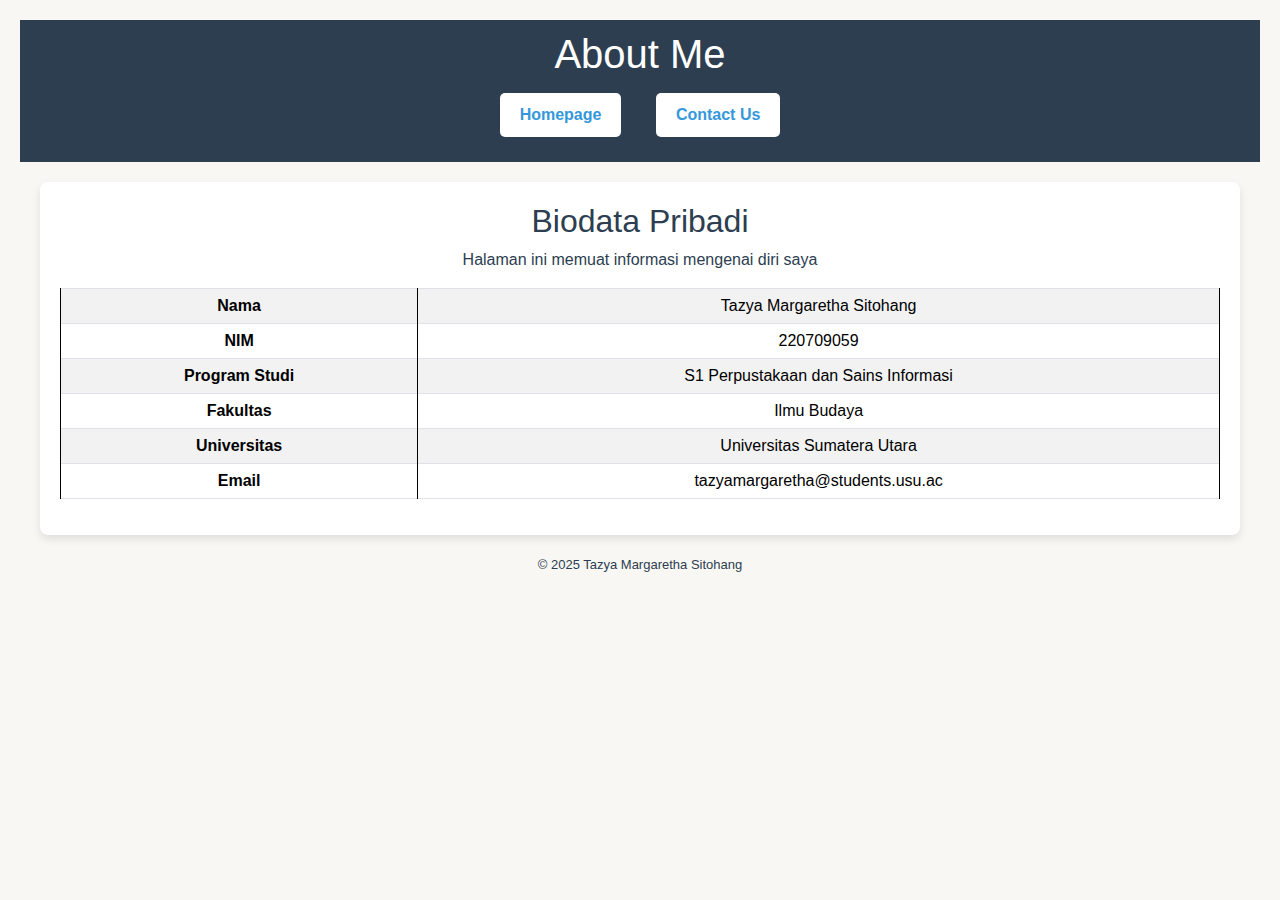
==== about-me.html @ 1593a3d0 "Update about-me.html" ====
<html>
<html lang="id">
<head>
    <meta charset="UTF-8">
    <meta name="viewport" content="width=device-width, initial-scale=1.0">
    <title>Biodata Pribadi</title>
    <link href="https://cdn.jsdelivr.net/npm/bootstrap@5.3.0/dist/css/bootstrap.min.css" rel="stylesheet">
    <link rel="stylesheet" href="styles.css">
 <style>
    .table-container {
    display: flex;
    justify-content: center;  
    align-items: center; 
    width: 100%;
    height: 50vh; 
    overflow-x: auto;
}
table {
    width: 50%; 
    max-width: 100%;
}
th, td {
    word-wrap: break-word;
    border: 1px solid black;
}
td {
    white-space: normal;
}
th {
    background-color: #ddd;
}
    </style>

</head>
<body>
<header>
    <h1>About Me</h1>
    <nav>
       <a href="index.html">Homepage</a>
       <a href="contact-us.html">Contact Us</a>
    </nav>
</header>
<div class="container">
    <h2 style="text-align: center;">Biodata Pribadi</h2>
    <p style="text-align: center;">Halaman ini memuat informasi mengenai diri saya</p>
    <div class="table-responsive">
    <table class="table table-striped table-bordered text-center">
        <tr>
            <th>Nama</th>
            <td>Tazya Margaretha Sitohang</td>
        </tr>
        <tr>
            <th>NIM</th>
            <td>220709059</td>
        </tr>
        <tr>
            <th>Program Studi</th>
            <td>S1 Perpustakaan dan Sains Informasi</td>
        </tr>
        <tr>
            <th>Fakultas</th>
            <td>Ilmu Budaya</td>
        </tr>
        <tr>
            <th>Universitas</th>
            <td>Universitas Sumatera Utara</td>
        </tr>
        <tr>
            <th>Email</th>
            <td>tazyamargaretha@students.usu.ac</td>
        </tr>
    </table>
    </div>
</div>
    
<footer>
    © 2025 Tazya Margaretha Sitohang
</footer>
<script src="https://cdn.jsdelivr.net/npm/bootstrap@5.3.0/dist/js/bootstrap.bundle.min.js"></script>
</body>
</html>
---- styles.css ----
body {
    font-family: Arial, sans-serif;
    background-color: #F9F7F3;
    margin: 0;
    padding: 20px;
    color: #2C3E50; 
}

header {
    background-color: #2C3E50; 
    color: white; 
    padding: 10px 0;
    text-align: center;
}

h1 {
    margin: 0;
}


nav {
    background-color: #2C3E50; 
    padding: 15px;
    text-align: center;
}

nav a {
    display: inline-block;
    background-color: #ffffff; 
    color: #2C3E50; 
    text-decoration: none;
    padding: 10px 20px; 
    margin: 0 10px; 
    border-radius: 5px; 
    font-weight: bold;
    transition: background-color 0.3s, color 0.3s;
}

nav a:hover {
    background-color: #f39c12; 
    color: white;
}

.container {
    width: 100%; 
    max-width: 1200px; 
    background-color: #FFFFFF;
    border-radius: 8px;
    padding: 20px;
    margin: 20px auto; 
    box-shadow: 0 4px 8px rgba(0, 0, 0, 0.1);
    box-sizing: border-box; 
}


footer {
    text-align: center;
    font-size: small;
    margin-top: 20px;
    color: #2C3E50; 
}

nav a {
    margin: 0 15px;
    color: #3498DB; 
    text-decoration: none;
}

nav a:hover {
    color: #2980B9; 
    text-decoration: underline;
}

ul {
    list-style-type: none;
    padding: 0;
}

li {
    margin: 5px 0;
}

button {
    background-color: #3498DB; 
    color: white; 
    border: none;
    padding: 10px 20px;
    border-radius: 5px;
    cursor: pointer;
}

button:hover {
    background-color: #2980B9; 
}

input {
    padding: 8px;
    margin: 10px;
    border: 1px solid #ccc;
    border-radius: 5px;
}

.hapus-btn {
    background-color: red;
    color: white;
    border: none;
    padding: 5px 10px;
    margin-left: 10px;
    cursor: pointer;
    border-radius: 5px;
    font-size: 12px;
}

.hapus-btn:hover {
    background-color: darkred;
}

.fade-in {
    animation: fadeIn 0.5s ease-in;
}

@keyframes fadeIn {
    from {
        opacity: 0;
        transform: translateY(-10px);
    }
    to {
        opacity: 1;
        transform: translateY(0);
    }
}

.fade-out {
    animation: fadeOut 0.5s ease-out;
}

@keyframes fadeOut {
    from {
        opacity: 1;
        transform: translateX(0);
    }
    to {
        opacity: 0;
        transform: translateX(20px);
    }
}

.koleksi-buku {
  font-family: Arial, sans-serif;
  margin: 20px;
}

.buku {
  border: 1px solid #ddd;
  padding: 15px;
  margin-bottom: 20px;
}

.buku img {
  width: 100px;
  height: auto;
}

.baca-sekarang {
  background-color: #2C3E50;
  color: white;
  padding: 10px 15px;
  text-decoration: none;
}

.popup {
    display: none; 
    position: fixed;
    z-index: 1;
    left: 0;
    top: 0;
    width: 100%;
    height: 100%;
    background-color: rgba(0, 0, 0, 0.5); 
}

.popup-content {
    background-color: #fff;
    margin: 15% auto;
    padding: 20px;
    border: 1px solid #888;
    width: 80%;
    text-align: center;
}

.close {
    color: #aaa;
    float: right;
    font-size: 28px;
    font-weight: bold;
}

.close:hover,
.close:focus {
    color: black;
    text-decoration: none;
    cursor: pointer;
}

@keyframes fadeIn {
    from { opacity: 0; }
    to { opacity: 1; }
}

.element {
    animation: fadeIn 1s ease-in-out;
}

.element {
    transition: all 0.5s ease;
}

.element:hover {
    background-color: blue;
    color: white;
}
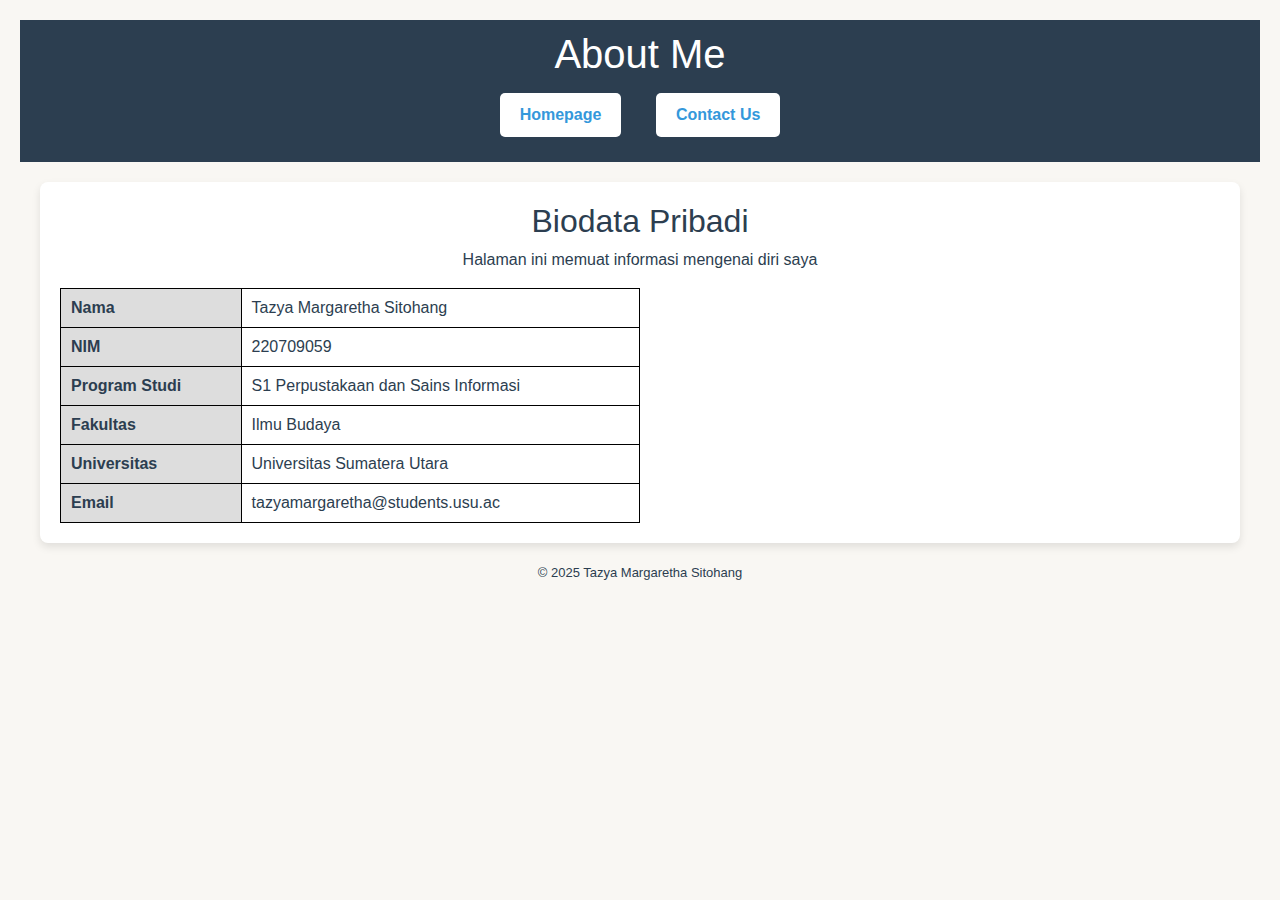
==== commit 03a0d7a8: "Update about-me.html" ====
--- a/about-me.html
+++ b/about-me.html
@@ -18,9 +18,11 @@
 table {
     width: 50%; 
     max-width: 100%;
+    border-collapse: collapse;
 }
 th, td {
     word-wrap: break-word;
+    padding: 10px;
     border: 1px solid black;
 }
 td {
@@ -44,7 +46,7 @@
     <h2 style="text-align: center;">Biodata Pribadi</h2>
     <p style="text-align: center;">Halaman ini memuat informasi mengenai diri saya</p>
     <div class="table-responsive">
-    <table class="table table-striped table-bordered text-center">
+    <table>
         <tr>
             <th>Nama</th>
             <td>Tazya Margaretha Sitohang</td>
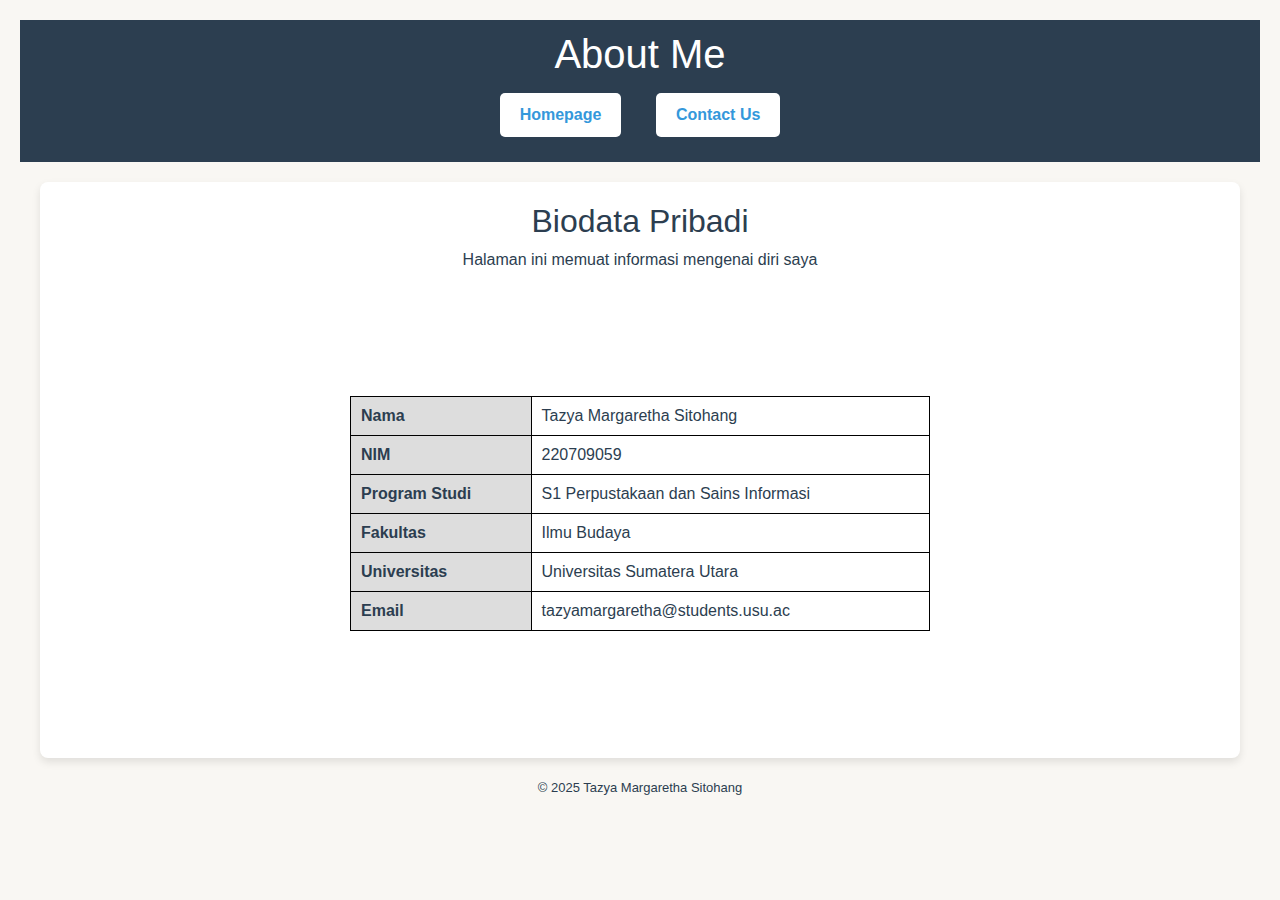
==== commit 10f843ee: "Update about-me.html" ====
--- a/about-me.html
+++ b/about-me.html
@@ -46,6 +46,7 @@
     <h2 style="text-align: center;">Biodata Pribadi</h2>
     <p style="text-align: center;">Halaman ini memuat informasi mengenai diri saya</p>
     <div class="table-responsive">
+    <div class="table-container">
     <table>
         <tr>
             <th>Nama</th>
@@ -73,6 +74,7 @@
         </tr>
     </table>
     </div>
+    </div>
 </div>
     
 <footer>
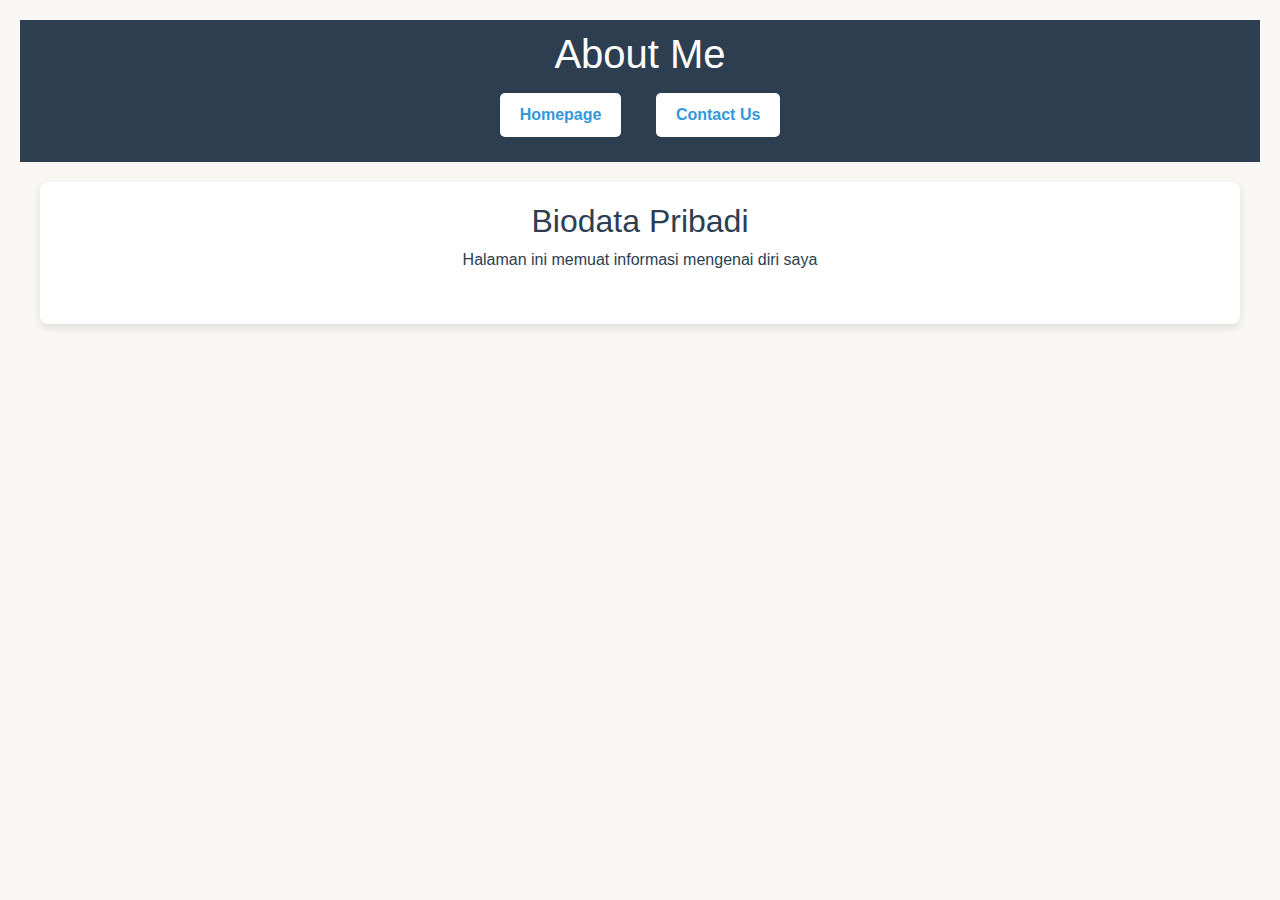
==== commit 493353ab: "Update about-me.html" ====
--- a/about-me.html
+++ b/about-me.html
@@ -12,7 +12,7 @@
     justify-content: center;  
     align-items: center; 
     width: 100%;
-    height: 50vh; 
+    height: 50vh;
     overflow-x: auto;
 }
 table {
@@ -46,8 +46,7 @@
     <h2 style="text-align: center;">Biodata Pribadi</h2>
     <p style="text-align: center;">Halaman ini memuat informasi mengenai diri saya</p>
     <div class="table-responsive">
-    <div class="table-container">
-    <table>
+    <table class="table table-center>
         <tr>
             <th>Nama</th>
             <td>Tazya Margaretha Sitohang</td>
@@ -74,7 +73,6 @@
         </tr>
     </table>
     </div>
-    </div>
 </div>
     
 <footer>
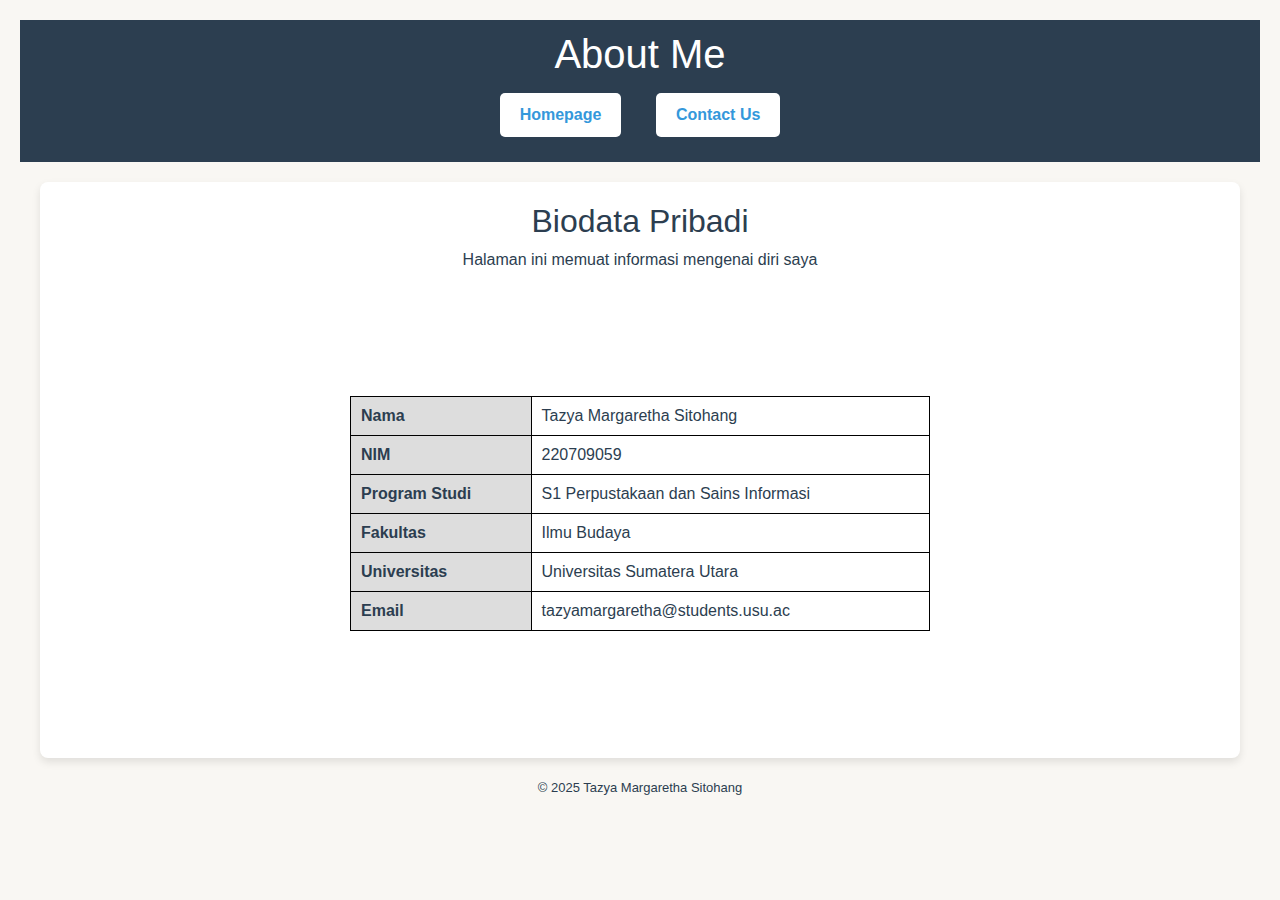
==== commit b6d44df1: "Update about-me.html" ====
--- a/about-me.html
+++ b/about-me.html
@@ -46,7 +46,8 @@
     <h2 style="text-align: center;">Biodata Pribadi</h2>
     <p style="text-align: center;">Halaman ini memuat informasi mengenai diri saya</p>
     <div class="table-responsive">
-    <table class="table table-center>
+    <div class="table-container">
+    <table>
         <tr>
             <th>Nama</th>
             <td>Tazya Margaretha Sitohang</td>
@@ -73,6 +74,7 @@
         </tr>
     </table>
     </div>
+    </div>
 </div>
     
 <footer>
